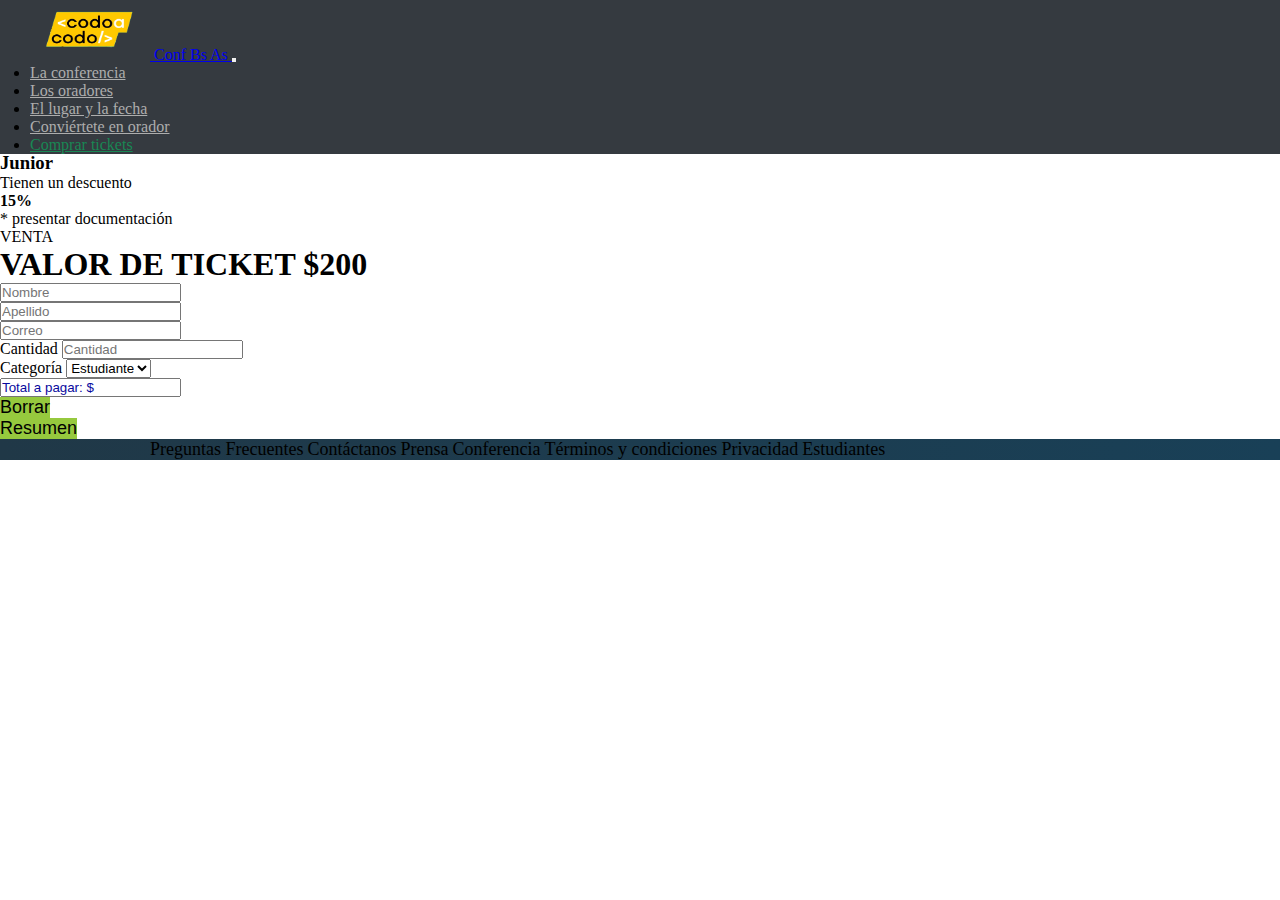
==== html/tickets.html @ 2e17f629 "Nueva página + diseño responsivo" ====
<!DOCTYPE html>
<html lang="es">

<head>
    <meta charset="UTF-8">
    <meta http-equiv="X-UA-Compatible" content="IE=edge">
    <meta name="viewport" content="width=device-width, initial-scale=1.0">
    <link href="https://cdn.jsdelivr.net/npm/bootstrap@5.3.0-alpha3/dist/css/bootstrap.min.css" rel="stylesheet"
        integrity="sha384-KK94CHFLLe+nY2dmCWGMq91rCGa5gtU4mk92HdvYe+M/SXH301p5ILy+dN9+nJOZ" crossorigin="anonymous">
    <title>Comprar Tickets</title>
    <link rel="stylesheet" href="../styles.css">
    <link rel="icon" type="image/png" href="../img/favicon.ico">

</head>

<body>
    <header class="contenedor-head">
        <nav class="navbar navbar-expand-lg p-0">
            <div class="container-fluid">
                <a class="navbar-brand text-white" href="#">
                    <img src="../img/codoacodo.png" alt="Logo" width="120" height="60"
                        class="d-inline-block align-text-center">
                    <span class="brand-text d-none d-lg-inline-block">Conf Bs As</span>
                </a>

                <button class="navbar-toggler border-light focus-ring focus-ring-light" type="button"
                    data-bs-theme="dark" data-bs-toggle="collapse" data-bs-target="#navbarNav" aria-controls="navbarNav"
                    aria-expanded="false" aria-label="Toggle navigation">
                    <span class="navbar-toggler-icon"></span>
                </button>

                <div class="collapse navbar-collapse justify-content-end" id="navbarNav">
                    <ul class="navbar-nav">
                        <li class="nav-item">
                            <a href="../index.html" class="nav-link ms-2 text-center" aria-current="page">La
                                conferencia</a>
                        </li>
                        <li class="nav-item">
                            <a href="#Oradores" class="nav-link ms-2 text-center">Los oradores</a>
                        </li>
                        <li class="nav-item">
                            <a href="#Honolulu" class="nav-link ms-2 text-center">El lugar y la fecha</a>
                        </li>
                        <li class="nav-item">
                            <a href="#formulario" class="nav-link ms-2 text-center">Conviértete en orador</a>
                        </li>
                        <li class="nav-item">
                            <a href="tickets.html" class="custom-link nav-link active ms-2 text-center">Comprar
                                tickets</a>
                        </li>
                    </ul>
                </div>
            </div>
        </nav>
    </header>

    <section class="pt-5">
        <div class="container text-black mt-5 text-center px-4">
            <div class="precios row justify-content-center pb-2">
                <div class="cubo col-md-3 py-3 px-0 me-2 border border-primary h-100">
                    <h3 class="my-3">Estudiante</h3>
                    <p>Tienen un descuento</p>
                    <p class="fs-5"><strong>80%</strong></p>
                    <p>* presentar documentación</p>
                </div>
                <div class="cubo col-md-3 py-3 px-0 border border-info h-100">
                    <h3 class="my-3">Trainee</h3>
                    <p>Tienen un descuento</p>
                    <p class="fs-5"><strong>50%</strong></p>
                    <p>* presentar documentación</p>
                </div>
                <div class="cubo full-width col-md-3 py-3 ms-2 px-0 border border-warning h-100">
                    <h3 class="my-3">Junior</h3>
                    <p>Tienen un descuento</p>
                    <p class="fs-5"><strong>15%</strong></p>
                    <p>* presentar documentación</p>
                </div>

            </div>
        </div>
    </section>

    <section>
        <p class="text-center mb-0">VENTA</p>
        <h1 class="text-center">VALOR DE TICKET $200</h1>
        <form class="container">
            <div class="row justify-content-center mb-4">
                <div class="input margen col-5 pe-1 ps-5">
                    <input type="text" class="form-control" id="nombre" placeholder="Nombre">
                </div>
                <div class="input col-5 ps-1 pe-5">
                    <input type="text" class="form-control" id="apellido" placeholder="Apellido">
                </div>
            </div>
            <div class="row justify-content-center mb-4">
                <div class="input col-10 px-5">
                    <input type="email" class="form-control" id="correo" placeholder="Correo">
                </div>
            </div>
            <div class="row justify-content-center mb-4">
                <div class="input margen col-5 pe-1 ps-5">
                    <label for="inputCantidad" class="form-label">Cantidad</label>
                    <input type="text" class="form-control" id="cantidad" placeholder="Cantidad">
                </div>
                <div class="input col-5 ps-1 pe-5">
                    <label for="inputCategoria" class="form-label">Categoría</label>
                    <select id="inputCategoria" class="form-select">
                        <option selected>Estudiante</option>
                        <option>Trainee</option>
                        <option>Junior</option>
                    </select>
                </div>
            </div>
            <div class="row justify-content-center mb-4">
                <div class="input col-10 px-5">
                    <input type="text" class="form-control p-3 bg-info-subtle border-primary-subtle" id="total"
                        placeholder="Total a pagar: $">
                </div>
            </div>
            <div class="row d-flex justify-content-center mb-4">
                <div class="input margen col-5 pe-1 ps-5">
                    <button type="reset" class="btn btn-primary w-100">Borrar</button>
                </div>
                <div class="input col-5 ps-1 pe-5">
                    <button type="submit" class="btn btn-primary w-100">Resumen</button>
                </div>
            </div>
        </form>
    </section>


    <footer class="footer">
        <div class="contenedor d-flex justify-content-center align-items-center ">
            <a class="text-f text-center text-white text-decoration-none p-4">Preguntas Frecuentes</a>
            <a class="text-f text-center text-white text-decoration-none p-4">Contáctanos</a>
            <a class="text-f text-center text-white text-decoration-none p-4">Prensa</a>
            <a class="text-f text-center text-white text-decoration-none p-4">Conferencia</a>
            <a class="text-f text-center text-white text-decoration-none p-4">Términos y condiciones</a>
            <a class="text-f text-center text-white text-decoration-none p-4">Privacidad</a>
            <a class="text-f text-center text-white text-decoration-none p-4">Estudiantes</a>
        </div>
    </footer>

    <script src="https://cdn.jsdelivr.net/npm/bootstrap@5.3.0-alpha3/dist/js/bootstrap.bundle.min.js"
        integrity="sha384-ENjdO4Dr2bkBIFxQpeoTz1HIcje39Wm4jDKdf19U8gI4ddQ3GYNS7NTKfAdVQSZe" crossorigin="anonymous">
        </script>
    <script src="../js/script.js"></script>
</body>

</html>
---- styles.css ----
* {
  padding: 0;
  margin: 0;
  box-sizing: border-box;
  scroll-behavior: smooth;
}

/*Navegador*/
.navbar {
  background: #353a40;
  position: fixed;
  top: 0;
  right: 0;
  left: 0;
  z-index: 1000;
}

.container-fluid {
  margin: 0 30px;
}

.navbar-nav .custom-link {
  color: #198754;
}

.nav-link {
  color: rgb(173, 173, 173);
}

.nav-link:hover,
.nav-link.active:visited {
  color: white;
}

.custom-link:hover,
.custom-link.active:visited {
  color: #96c93e;
}

/*Fondo*/
.header {
  height: 100vh;
  background-image: linear-gradient(
      to right,
      #0000007c 0%,
      rgba(0, 0, 0, 0.493) 100%
    ),
    url(img/ba1.jpg);
  background-size: cover;
  background-position: center;
  padding: 0.1px;
}

.custom-container {
  width: 45%;
  flex-direction: column;
  text-align: right;
  color: white;
  margin-right: 5%;
  margin-top: 18%;
}

.parrafo {
  font-size: 18px;
}

/*Sección 1*/
.card {
  display: flex;
}

.card-img-top {
  object-fit: cover;
}

/*SECCIÓN 2*/
.honolulu {
  background: #353a40;
  color: white;
}

.container-1 {
  display: flex;
  justify-content: space-between;
}

.container-2 {
  text-align: left;
  width: 50%;
  margin: 20px;
}

.imagen-honolulu {
  width: 50%;
  object-fit: cover;
}

.fila {
  margin-right: 0;
}

/*Sección 3 "Formulario"*/
.form {
  width: 40rem;
  text-align: center;
  margin: 0 auto;
}

.form-message {
  max-width: 100%;
  min-width: 100%;
  min-height: 120px;
  max-height: 120px;
  margin-bottom: 0;
  font-size: 18px;
  padding-top: 6px;
  border: var(--bs-border-width) solid var(--bs-border-color);
  border-radius: var(--bs-border-radius);
}

/*Footer*/
.footer {
  background: linear-gradient(to right, #203847, #194057);
}

.contenedor {
  margin: 0 150px;
}

.text-f {
  font-size: 18px;
  cursor: pointer;
}

.footer .contenedor a:hover {
  color: gray !important;
}

/*PÁGINA TICKETS*/
#total::placeholder {
  color: rgb(9, 9, 158);
}

.btn-primary {
  background-color: #96c93e;
  border: none;
  font-size: 18px;
}

.btn-primary:hover {
  background-color: #86ad43;
}

/*TODO: DISEÑO RESPONSIVO*/
/*Navbar y footer*/
@media (max-width: 992px) {
  .container-fluid {
    margin: 0;
  }

  .nav-link {
    margin-bottom: 20px;
  }

  /* footer */
  .contenedor {
    flex-direction: column;
    align-items: center;
    margin: 0 auto;
    padding: 10px;
  }

  .text-f {
    font-size: 16px;
    margin-bottom: 0;
    padding: 8px !important;
  }
}

/*Header hasta tablets*/
/*Scroll oradores*/
@media (max-width: 768px) {
  .header {
    height: 100vh;
  }

  .custom-container {
    width: 100%;
    margin-top: 40vh;
    margin-right: 5%;
    padding: 0 20px;
  }

  /*sección 1*/
  .oradores {
    scroll-margin-top: 4.5rem;
  }
}

/*Header de tablets a portátiles*/
@media (min-width: 768px) and (max-width: 992px) {
  .header {
    height: 100vh;
  }

  .custom-container {
    width: 100%;
    margin-top: 40vh;
    margin-right: 5%;
    padding: 0 20px;
  }
}

/*Sección 1 desde celulares a portátiles*/
@media (min-width: 576px) and (max-width: 992px) {
  .fila {
    width: 97vw;
    margin: 0 auto;
    justify-content: space-around !important;
  }

  .columna {
    width: 30% !important;
    padding: 0;
  }
}

/*Sección 1 "oradores" en celulares*/
@media (max-width: 576px) {
  .fila {
    display: block;
  }

  .card {
    height: 12rem;
    justify-content: center;
    margin-bottom: 20px;
  }

  .columna {
    width: 22rem !important;
    margin: 0 auto;
    padding-right: 0;
  }

  .card-img-top {
    height: 15rem;
  }

  /*PÁGINA TICKETS*/
 .precios {
  margin: 0;
  display: grid;
  grid-template-rows: auto auto;
  grid-template-columns: repeat(2, 1fr);
  gap: 10px;
 }

 .full-width {
  grid-column: 1 / span 2;
  margin: 0 !important;
}

form.container, .input, .cubo {
  padding: 0 !important;
}

.margen {
  margin-right: 5px;
}

}

/*Sección 2 y formulario hasta tablets*/
@media (max-width: 768px) {
  .honolulu {
    scroll-margin-top: 3.5rem;
  }

  .container-1 {
    flex-direction: column;
    height: 100%;
  }

  .container-2 {
    width: 100%;
    margin: 10px 0;
  }

  .imagen-honolulu {
    width: 100%;
    height: 14rem;
    object-fit: cover;
  }

  .title-honolulu {
    margin: 20px;
  }

  .parrafo_2 {
    margin: 20px;
  }

  .boton {
    margin: 0 0 10px 20px;
  }

  /**Formulario*/
  .formulario {
    scroll-margin-top: 4.5rem;
  }

  .form {
    width: 90vw;
    margin: auto;
  }
}
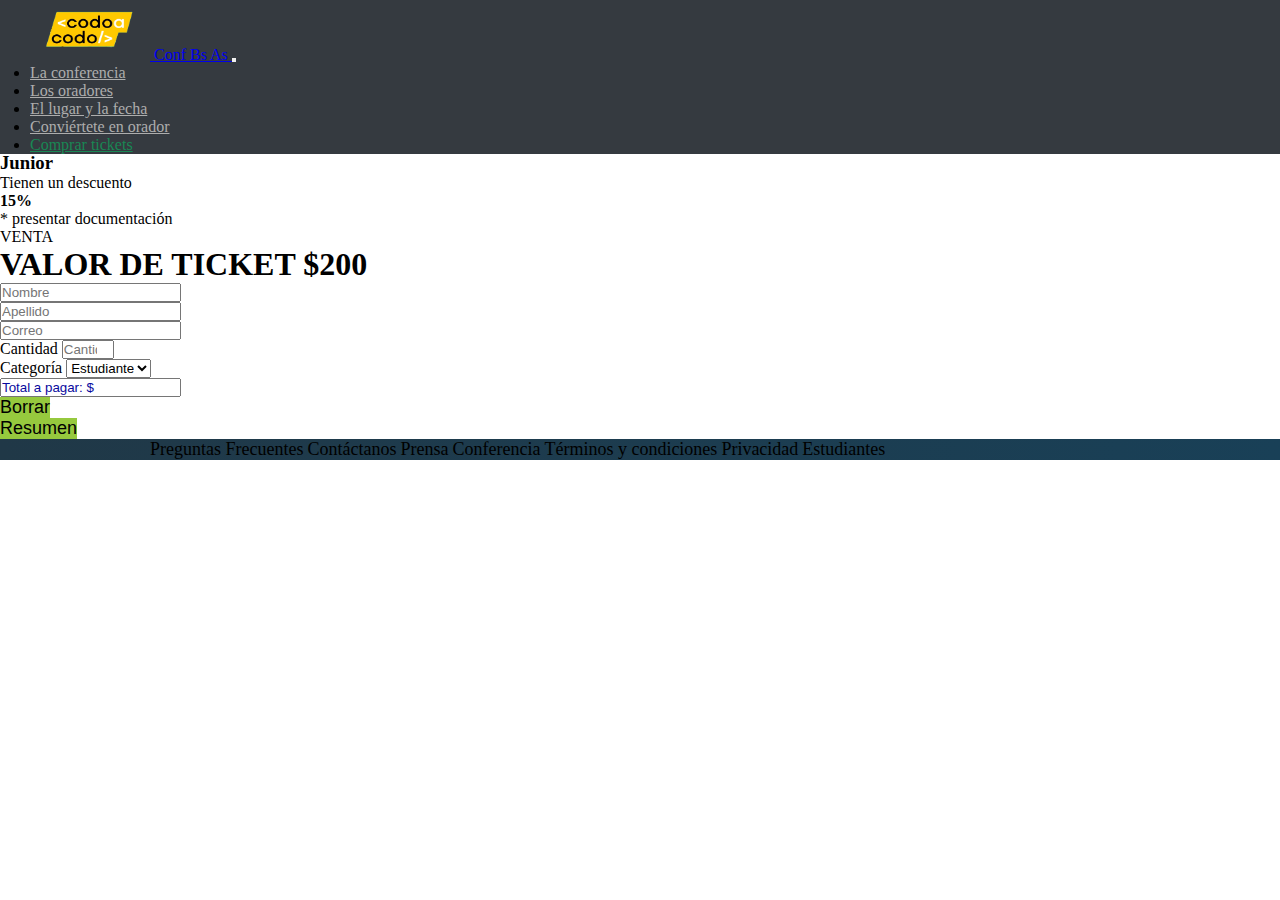
==== commit 4b10ebb8: "Botón que redirecciona a la página tickets" ====
--- a/html/tickets.html
+++ b/html/tickets.html
@@ -55,25 +55,25 @@
     </header>
 
     <section class="pt-5">
-        <div class="container text-black mt-5 text-center px-4">
+        <div class="cubos container text-black mt-5 text-center px-4">
             <div class="precios row justify-content-center pb-2">
                 <div class="cubo col-md-3 py-3 px-0 me-2 border border-primary h-100">
                     <h3 class="my-3">Estudiante</h3>
                     <p>Tienen un descuento</p>
                     <p class="fs-5"><strong>80%</strong></p>
-                    <p>* presentar documentación</p>
+                    <p class="text-secondary">* presentar documentación</p>
                 </div>
                 <div class="cubo col-md-3 py-3 px-0 border border-info h-100">
                     <h3 class="my-3">Trainee</h3>
                     <p>Tienen un descuento</p>
                     <p class="fs-5"><strong>50%</strong></p>
-                    <p>* presentar documentación</p>
+                    <p class="text-secondary">* presentar documentación</p>
                 </div>
                 <div class="cubo full-width col-md-3 py-3 ms-2 px-0 border border-warning h-100">
                     <h3 class="my-3">Junior</h3>
                     <p>Tienen un descuento</p>
                     <p class="fs-5"><strong>15%</strong></p>
-                    <p>* presentar documentación</p>
+                    <p class="text-secondary">* presentar documentación</p>
                 </div>
 
             </div>
@@ -84,45 +84,45 @@
         <p class="text-center mb-0">VENTA</p>
         <h1 class="text-center">VALOR DE TICKET $200</h1>
         <form class="container">
-            <div class="row justify-content-center mb-4">
-                <div class="input margen col-5 pe-1 ps-5">
+            <div class="filas row justify-content-center mb-4">
+                <div class="input col-5 pe-1 ps-5">
                     <input type="text" class="form-control" id="nombre" placeholder="Nombre">
                 </div>
                 <div class="input col-5 ps-1 pe-5">
                     <input type="text" class="form-control" id="apellido" placeholder="Apellido">
                 </div>
             </div>
-            <div class="row justify-content-center mb-4">
+            <div class="filas row justify-content-center mb-4">
                 <div class="input col-10 px-5">
                     <input type="email" class="form-control" id="correo" placeholder="Correo">
                 </div>
             </div>
-            <div class="row justify-content-center mb-4">
-                <div class="input margen col-5 pe-1 ps-5">
-                    <label for="inputCantidad" class="form-label">Cantidad</label>
-                    <input type="text" class="form-control" id="cantidad" placeholder="Cantidad">
+            <div class="filas row justify-content-center mb-4">
+                <div class="input col-5 pe-1 ps-5">
+                    <label for="cantidad" class="form-label">Cantidad</label>
+                    <input type="number" min="1" max="10" class="form-control" id="cantidad" placeholder="Cantidad">
                 </div>
                 <div class="input col-5 ps-1 pe-5">
-                    <label for="inputCategoria" class="form-label">Categoría</label>
-                    <select id="inputCategoria" class="form-select">
-                        <option selected>Estudiante</option>
-                        <option>Trainee</option>
-                        <option>Junior</option>
+                    <label for="categoria" class="form-label">Categoría</label>
+                    <select id="categoria" class="form-select">
+                        <option value="estudiante" selected>Estudiante</option>
+                        <option value="trainee">Trainee </option>
+                        <option value="junior">Junior</option>
                     </select>
                 </div>
             </div>
-            <div class="row justify-content-center mb-4">
+            <div class="filas row justify-content-center mb-4">
                 <div class="input col-10 px-5">
-                    <input type="text" class="form-control p-3 bg-info-subtle border-primary-subtle" id="total"
-                        placeholder="Total a pagar: $">
+                    <input type="number" class="form-control p-3 bg-info-subtle border-primary-subtle" id="total"
+                        placeholder="Total a pagar: $" readonly>
                 </div>
             </div>
-            <div class="row d-flex justify-content-center mb-4">
+            <div class="filas row d-flex justify-content-center mb-4">
                 <div class="input margen col-5 pe-1 ps-5">
-                    <button type="reset" class="btn btn-primary w-100">Borrar</button>
+                    <button type="reset" id="reset" class="btn btn-primary w-100">Borrar</button>
                 </div>
-                <div class="input col-5 ps-1 pe-5">
-                    <button type="submit" class="btn btn-primary w-100">Resumen</button>
+                <div class="input botones col-5 ps-1 pe-5">
+                    <button type="submit" id="resumen" class="btn btn-primary w-100">Resumen</button>
                 </div>
             </div>
         </form>
@@ -141,10 +141,10 @@
         </div>
     </footer>
 
+    <script src="../js/script.js"></script>
     <script src="https://cdn.jsdelivr.net/npm/bootstrap@5.3.0-alpha3/dist/js/bootstrap.bundle.min.js"
         integrity="sha384-ENjdO4Dr2bkBIFxQpeoTz1HIcje39Wm4jDKdf19U8gI4ddQ3GYNS7NTKfAdVQSZe" crossorigin="anonymous">
         </script>
-    <script src="../js/script.js"></script>
 </body>
 
 </html>--- a/styles.css
+++ b/styles.css
@@ -103,7 +103,7 @@
 .form {
   width: 40rem;
   text-align: center;
-  margin: 0 auto;
+  margin: 20px auto;
 }
 
 .form-message {
@@ -151,6 +151,12 @@
   background-color: #86ad43;
 }
 
+#total::-webkit-inner-spin-button,
+#total::-webkit-outer-spin-button {
+  -webkit-appearance: none;
+  margin: 0;
+} 
+
 /*TODO: DISEÑO RESPONSIVO*/
 /*Navbar y footer*/
 @media (max-width: 992px) {
@@ -175,6 +181,10 @@
     margin-bottom: 0;
     padding: 8px !important;
   }
+
+  .form {
+    margin: 20px auto;
+  }
 }
 
 /*Header hasta tablets*/
@@ -248,27 +258,56 @@
   }
 
   /*PÁGINA TICKETS*/
- .precios {
-  margin: 0;
-  display: grid;
-  grid-template-rows: auto auto;
-  grid-template-columns: repeat(2, 1fr);
-  gap: 10px;
- }
-
- .full-width {
-  grid-column: 1 / span 2;
-  margin: 0 !important;
-}
-
-form.container, .input, .cubo {
-  padding: 0 !important;
-}
-
-.margen {
-  margin-right: 5px;
-}
-
+  .precios {
+    margin: 0;
+    display: grid;
+    grid-template-rows: auto auto;
+    grid-template-columns: repeat(2, 1fr);
+    gap: 10px;
+  }
+
+  .cubos {
+    padding: 0 20px !important;
+  }
+
+  .full-width {
+    grid-column: 1 / span 2;
+    margin: 0 !important;
+  }
+
+  form.container,
+  .input,
+  .cubo {
+    padding: 0 !important;
+  }
+
+  form.container {
+    margin: 20px 0;
+  }
+
+  .filas {
+    flex-direction: column;
+    margin-bottom: 0 !important;
+  }
+
+  .input,
+  .form-message {
+    width: 85%;
+    display: flex;
+    margin: 10px auto !important;
+  }
+
+  .input-1 {
+    width: 100%;
+  }
+
+  .form-label {
+    padding: 10px;
+  }
+
+  .form {
+    margin: 20px;
+  }
 }
 
 /*Sección 2 y formulario hasta tablets*/
@@ -312,6 +351,6 @@
 
   .form {
     width: 90vw;
-    margin: auto;
-  }
-}
+    margin: 20px auto;
+  }
+}
